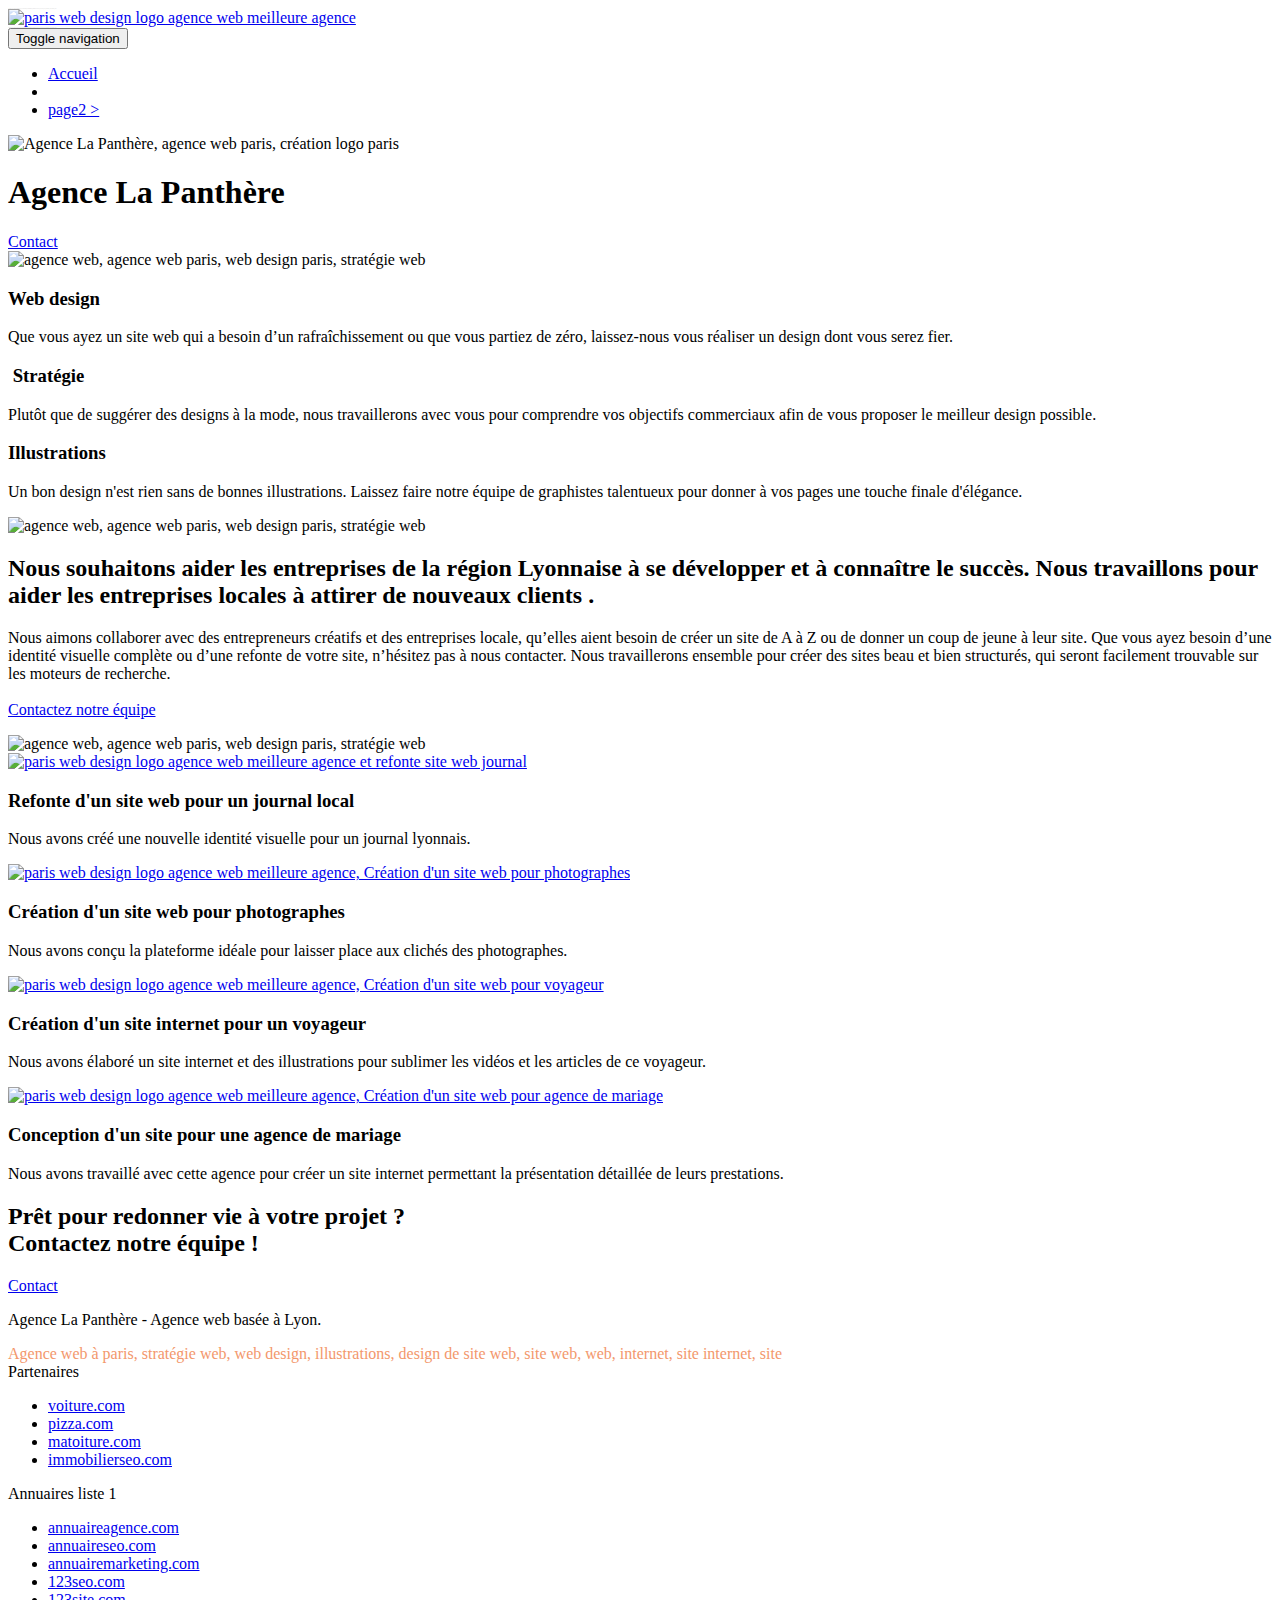
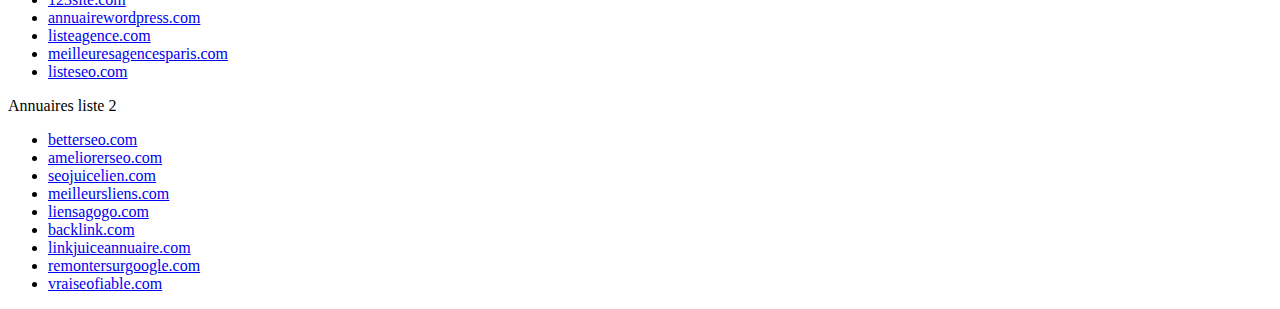
==== index.html @ c6918477 "change title" ====
<!doctype html>
<html lang="Default">

<head>
	<meta charset="utf-8">
	<meta name="keywords"
		content="seo, google, site web, site internet, agence design paris, agence design, agence design,agence design,agence design,agence design,agence design,agence design,agence design,agence design">
	<meta name="description" content="">
	<meta name="viewport" content="width=device-width, initial-scale=1.0, viewport-fit=cover">
	<link rel="shortcut icon" type="image/png" href="favicon.jpg">

	<link rel="stylesheet" type="text/css" href="./css/bootstrap.css">
	<link rel="stylesheet" type="text/css" href="style.css">
	<link rel="stylesheet" type="text/css" href="./css/font-awesome.css">
	<link rel="stylesheet" type="text/css" href="./css/et-line.css">


	<script src="./js/jquery-2.1.0.js"></script>
	<script src="./js/bootstrap.js"></script>
	<script src="./js/blocs.js"></script>
	<script src="./js/jquery.touchSwipe.js" defer></script>
	<script src="./js/gmaps.js"></script>

	<title>..</title>


	<!-- Analytics -->

	<!-- Analytics END -->

</head>

<body>
	<!-- Principal conteneur -->
	<div class="page-container">

		<!-- bloc-0 -->
		<div class="bloc bgc-white l-bloc " id="bloc-0">
			<div class="container bloc-sm">

				<nav class="navbar row">
					<div class="navbar-header">
						<div class="keywords" style="color:#cccccc;font-size:1px;">Agence web à paris, stratégie web,
							web design, illustrations, design de site web, site web, web, internet, site internet, site
						</div>
						<a class="navbar-brand" href="index.html"><img src="img/agence-la-panthere-monochrome.svg"
								alt="paris web design logo agence web meilleure agence" height="40" /></a>
						<div class="keywords" style="color:#cccccc;font-size:1px;">Agence web à paris, stratégie web,
							web design, illustrations, design de site web, site web, web, internet, site internet, site
						</div>
						<button id="nav-toggle" type="button" class="ui-navbar-toggle navbar-toggle"
							data-toggle="collapse" data-target=".navbar-1">
							<span class="sr-only">Toggle navigation</span><span class="icon-bar"></span><span
								class="icon-bar"></span><span class="icon-bar"></span>
						</button>
					</div>
					<div class="collapse navbar-collapse navbar-1 special-dropdown-nav">
						<ul class="site-navigation nav navbar-nav">
							<li>
								<a href="index.html">Accueil</a>
							</li>
							<li>
							</li>
							<li>
								<a href="page2.html">page2 &gt;</a>
							</li>
						</ul>
					</div>
				</nav>
			</div>
		</div>
		<!-- bloc-0 END -->

		<!-- bloc-1-presentation -->
		<div class="bloc bgc-dark-slate-blue bg-banniere d-bloc bg-t-edge bloc-bg-texture texture-paper b-parallax"
			id="bloc-1-hero">
			<div class="container bloc-lg">
				<div class="row tight-width-whitespace">
					<div class="col-sm-12">
						<img src="img/logo.png" class="center-block image-resize-mode" width="100"
							alt="Agence La Panthère, agence web paris, création logo paris" />
						<h1 class="text-center hero-bloc-text tc-white ">
							Agence La Panthère
						</h1>
						<div class="text-center">
							<a href="page2.html" class="btn btn-lg btn-clean btn-rd cta-hero btn-atomic-tangerine"
								id="cta-hero">Contact</a>
						</div>
					</div>
				</div>
			</div>
		</div>
		<!-- bloc-1-presentation END -->

		<!-- bloc-2-services -->
		<div class="bloc bgc-white l-bloc" id="bloc-2-services">
			<div class="container bloc-md">
				<div class="row">
					<div class="col-sm-12 text-center">
						<img alt="agence web, agence web paris, web design paris, stratégie web" src="img/title.png" />
					</div>
				</div>
				<div class="row voffset-lg med-width-whitespace">
					<div class="col-sm-4">
						<div class="text-center">
							<span class="et-icon-browser sm-shadow icon-dark-slate-blue icons icon-lg"></span>
						</div>
						<h3 class="mg-md text-center">
							Web design
						</h3>
						<p class="text-center ">
							Que vous ayez un site web qui a besoin d&rsquo;un rafraîchissement ou que vous partiez de
							zéro, laissez-nous vous réaliser un design dont vous serez fier.
						</p>
					</div>
					<div class="col-sm-4">
						<div class="text-center">
							<span class="et-icon-presentation sm-shadow icon-dark-slate-blue icons icon-lg"></span>
						</div>
						<h3 class="mg-md text-center">
							&nbsp;Stratégie
						</h3>
						<p class="text-center ">
							Plutôt que de suggérer des designs à la mode, nous travaillerons avec vous pour comprendre
							vos objectifs commerciaux afin de vous proposer le meilleur design possible.<br>
						</p>
					</div>
					<div class="col-sm-4">
						<div class="text-center">
							<span class="et-icon-edit sm-shadow icon-dark-slate-blue icons icon-lg"></span>
						</div>
						<h3 class="mg-md text-center">
							Illustrations
						</h3>
						<p class="text-center ">
							Un bon design n'est rien sans de bonnes illustrations. Laissez faire notre équipe de
							graphistes talentueux pour donner à vos pages une touche finale d'élégance.
						</p>
					</div>
				</div>
				<div class="row voffset-lg voffset">
					<div class="col-xs-12 col-md-8 col-md-offset-2 text-center">
						<img alt="agence web, agence web paris, web design paris, stratégie web"
							src="img/citation.png" />

					</div>
				</div>
			</div>
		</div>
		<!-- bloc-2-services END -->

		<!-- bloc-3-what-i-do -->
		<div class="bloc tc-white bgc-atomic-tangerine bg-presentation d-bloc bloc-bg-texture texture-paper b-parallax"
			id="bloc-3-what-i-do">
			<div class="container bloc-lg">
				<div class="row tight-width-whitespace black-background">
					<div class="col-sm-12">
						<h2 class="mg-md text-center tc-white">
							Nous souhaitons aider les entreprises de la région Lyonnaise à se développer et à connaître
							le succès. Nous travaillons pour aider les entreprises locales à attirer de nouveaux clients
							.<br>
						</h2>
						<p class="text-center white">
							Nous aimons collaborer avec des entrepreneurs créatifs et des entreprises locale, qu’elles
							aient besoin de créer un site de A à Z ou de donner un coup de jeune à leur site. Que vous
							ayez besoin d’une identité visuelle complète ou d’une refonte de votre site, n’hésitez pas à
							nous contacter. Nous travaillerons ensemble pour créer des sites beau et bien structurés,
							qui seront facilement trouvable sur les moteurs de recherche. <br><br><a
								class="ltc-white bold-link" href="page2.html">Contactez notre équipe</a><br>
						</p>
					</div>
				</div>
			</div>
		</div>
		<!-- bloc-3-what-i-do END -->

		<!-- bloc-4-portfolio -->
		<div class="bloc bgc-white bg-lines-h2-bg bg-repeat l-bloc" id="bloc-4-portfolio">
			<div class="container bloc-lg">
				<div class="row">
					<div class="col-sm-12 text-center">
						<img alt="agence web, agence web paris, web design paris, stratégie web" src="img/title2.png" />
					</div>
				</div>
				<div class="row tight-width-whitespace portfolio-row">
					<div class="col-sm-6">
						<a href="#" data-lightbox="img/1.jpg" data-gallery-id="gallery-1"
							data-caption="Refonte d'un site web pour un journal local" data-frame="snapshot-lb"><img
								src="img/1.jpg"
								alt="paris web design logo agence web meilleure agence et refonte site web journal"
								class="img-responsive portfolio-thumb" /></a>
						<h3 class="mg-md text-center">
							Refonte d'un site web pour un journal local
						</h3>
						<p class="text-center">
							Nous avons créé une nouvelle identité visuelle pour un journal lyonnais.
						</p>
					</div>
					<div class="col-sm-6">
						<a href="#" data-lightbox="img/2.jpg" data-gallery-id="gallery-1"
							data-caption="Création d'un site web pour photographes" data-frame="snapshot-lb"><img
								src="img/2.jpg" class="img-responsive portfolio-thumb"
								alt="paris web design logo agence web meilleure agence, Création d'un site web pour photographes" /></a>
						<h3 class="mg-md text-center">
							Création d'un site web pour photographes
						</h3>
						<p class="text-center">
							Nous avons conçu la plateforme idéale pour laisser place aux clichés des photographes.
						</p>
					</div>
				</div>
				<div class="row tight-width-whitespace portfolio-row">
					<div class="col-sm-6">
						<a href="#" data-lightbox="img/3.bmp" data-gallery-id="gallery-1"
							data-caption="Création d'un site internet pour un voyageur" data-frame="snapshot-lb"><img
								src="img/3.bmp" class="img-responsive portfolio-thumb"
								alt="paris web design logo agence web meilleure agence, Création d'un site web pour voyageur" /></a>
						<h3 class="mg-md text-center">
							Création d'un site internet pour un voyageur
						</h3>
						<p class="text-center">
							Nous avons élaboré un site internet et des illustrations pour sublimer les vidéos et les
							articles de ce voyageur.
						</p>
					</div>
					<div class="col-sm-6">
						<a href="#" data-lightbox="img/4.bmp" data-gallery-id="gallery-1"
							data-caption="Conception d'un site pour une agence de mariage" data-frame="snapshot-lb"><img
								src="img/4.bmp" class="img-responsive portfolio-thumb"
								alt="paris web design logo agence web meilleure agence, Création d'un site web pour agence de mariage" /></a>
						<h3 class="mg-md text-center">
							Conception d'un site pour une agence de mariage
						</h3>
						<p class="text-center">
							Nous avons travaillé avec cette agence pour créer un site internet permettant la
							présentation détaillée de leurs prestations.
						</p>
					</div>
				</div>
			</div>
		</div>
		<!-- bloc-4-portfolio END -->

		<!-- bloc-5-cta -->
		<div class="bloc bgc-dark-slate-blue bg-banniere d-bloc bloc-bg-texture texture-paper" id="bloc-5-cta">
			<div class="container bloc-lg">
				<div class="row">
					<h2 class="mg-md text-center tc-white">
						Prêt pour redonner vie à votre projet ?<br>Contactez notre équipe !
					</h2>
					<div class="col-sm-12 text-center">
						<a href="page2.html"
							class="btn btn-atomic-tangerine btn-clean btn-rd btn-lg cta-hero">Contact</a>
					</div>
				</div>
			</div>
		</div>
		<!-- bloc-5-cta END -->

		<!-- Footer - bloc-8 -->
		<div class="bloc bgc-atomic-tangerine d-bloc" id="bloc-8">
			<div class="container bloc-sm">
				<div class="row">
					<div class="col-sm-12">
						<p class="text-center white">
							Agence La Panthère - Agence web basée à Lyon.<br>
						</p>
						<div class="row row-no-gutters social">
							<div class="col-sm-3">
								<div class="text-center">
									<a class="social" href="index.html"><span class="fa fa-twitter icon-md"></span></a>
								</div>
							</div>
							<div class="col-sm-3">
								<div class="text-center">
									<a class="social" href="index.html"><span class="fa fa-facebook icon-md"></span></a>
								</div>
							</div>
							<div class="col-sm-3">
								<div class="text-center">
									<a class="social" href="index.html"><span class="fa fa-dribbble icon-md"></span></a>
								</div>
							</div>
							<div class="col-sm-3">
								<div class="text-center">
									<a class="social" href="index.html"><span
											class="fa fa-instagram icon-md"></span></a>
								</div>
							</div>
							<div class="keywords" style="color:#F3976C;">Agence web à paris, stratégie web, web design,
								illustrations, design de site web, site web, web, internet, site internet, site</div>
						</div>
						<div class="row">
							<div class="col-sm-4">
								Partenaires
								<ul>
									<li><a href="voiture.com">voiture.com</a></li>
									<li><a href="pizza.com">pizza.com</a></li>
									<li><a href="matoiture.com">matoiture.com</a></li>
									<li><a href="immobilierseo.com">immobilierseo.com</a></li>
								</ul>
							</div>
							<div class="col-sm-4">
								Annuaires liste 1
								<ul>
									<li><a href="annuaireagence.com">annuaireagence.com</a></li>
									<li><a href="annuaireseo.com">annuaireseo.com</a></li>
									<li><a href="annuairemarketing.com">annuairemarketing.com</a></li>
									<li><a href="123seoture.com">123seo.com</a></li>
									<li><a href="123site.com">123site.com</a></li>
									<li><a href="annuairewordpress.com">annuairewordpress.com</a></li>
									<li><a href="listeagence.com">listeagence.com</a></li>
									<li><a href="meilleuresagencesparis.com">meilleuresagencesparis.com</a></li>
									<li><a href="listeseo.com">listeseo.com</a></li>
								</ul>
							</div>
							<div class="col-sm-4">
								Annuaires liste 2
								<ul>
									<li><a href="betterseo.com">betterseo.com</a></li>
									<li><a href="ameliorerseo.com">ameliorerseo.com</a></li>
									<li><a href="seojuicelien.com">seojuicelien.com</a></li>
									<li><a href="meilleursliens.com">meilleursliens.com</a></li>
									<li><a href="liensagogo.com">liensagogo.com</a></li>
									<li><a href="backlink.com">backlink.com</a></li>
									<li><a href="linkjuiceannuaire.com">linkjuiceannuaire.com</a></li>
									<li><a href="remontersurgoogle.com">remontersurgoogle.com</a></li>
									<li><a href="vraiseofiable.com">vraiseofiable.com</a></li>
								</ul>
							</div>
						</div>
					</div>
				</div>
			</div>
		</div>
		<!-- Footer - bloc-8 END -->

	</div>
	<!-- Principal conteneur END -->


</body>

</html>
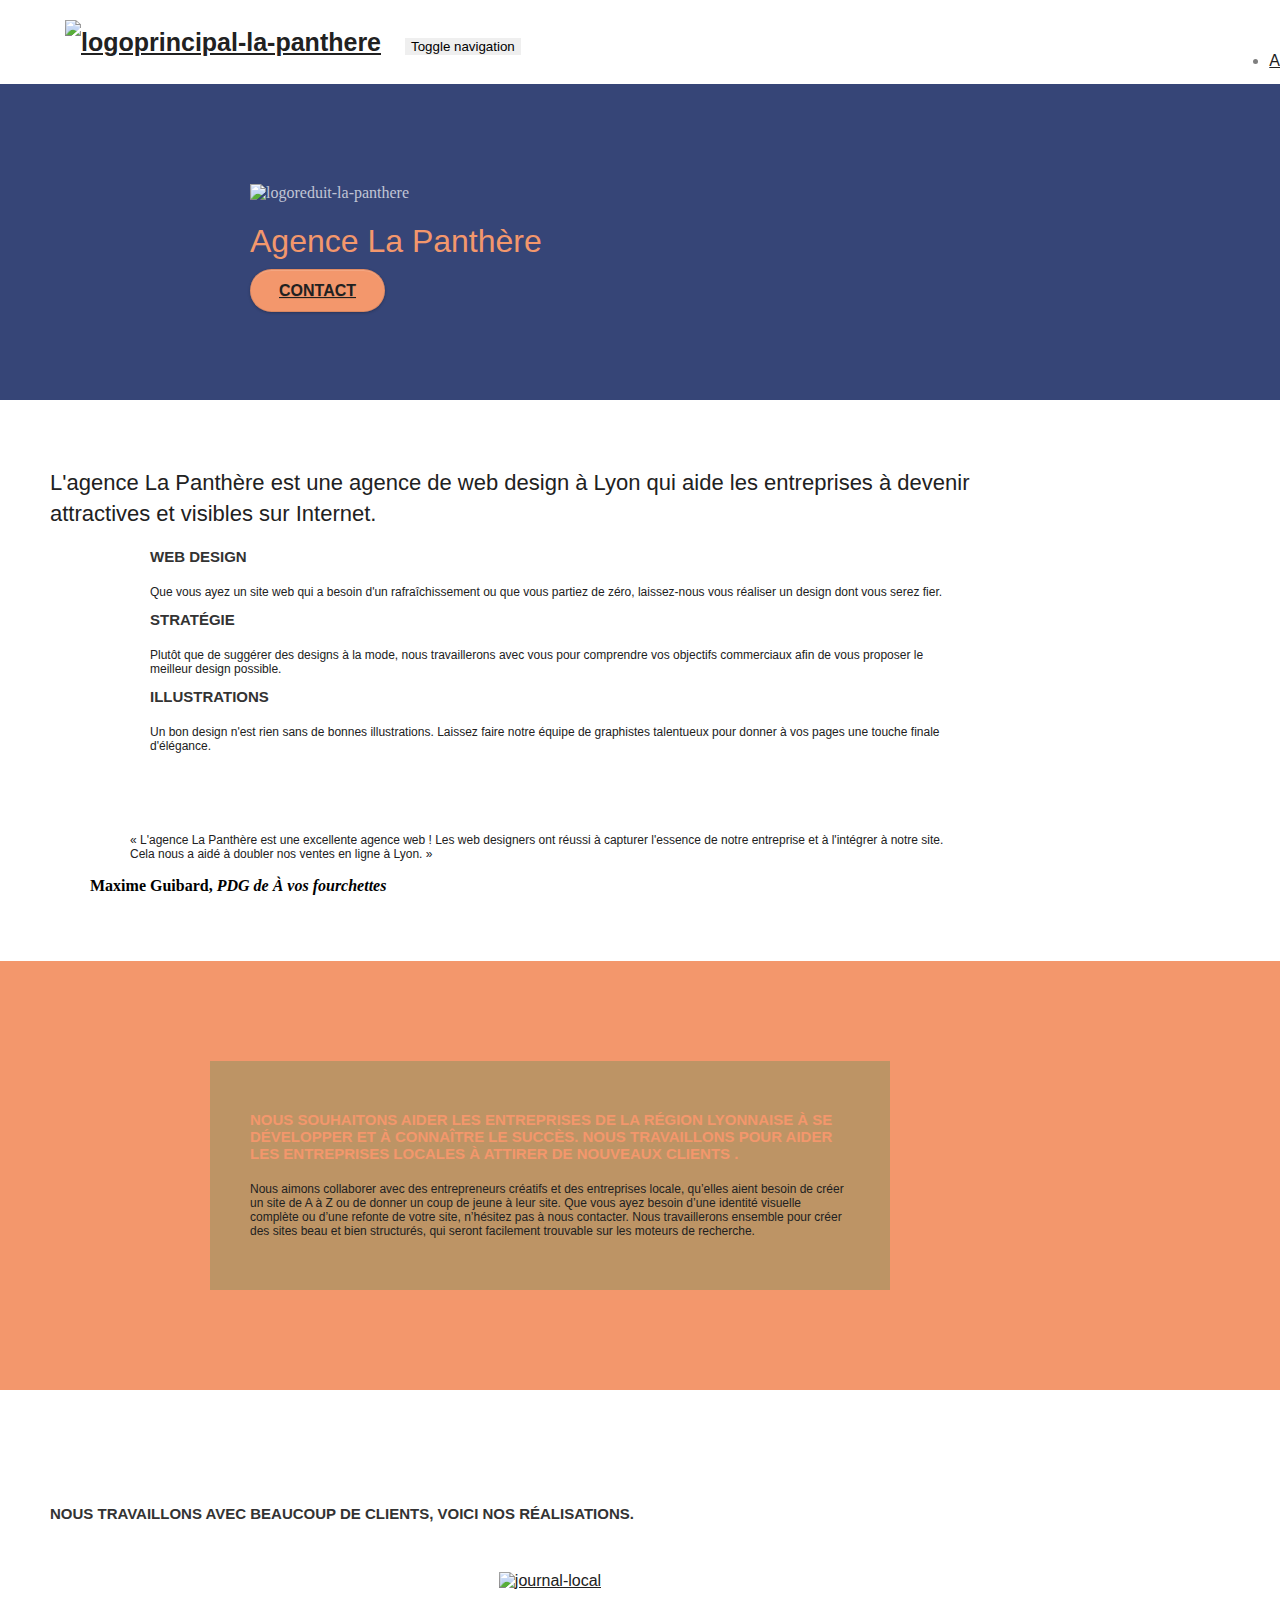
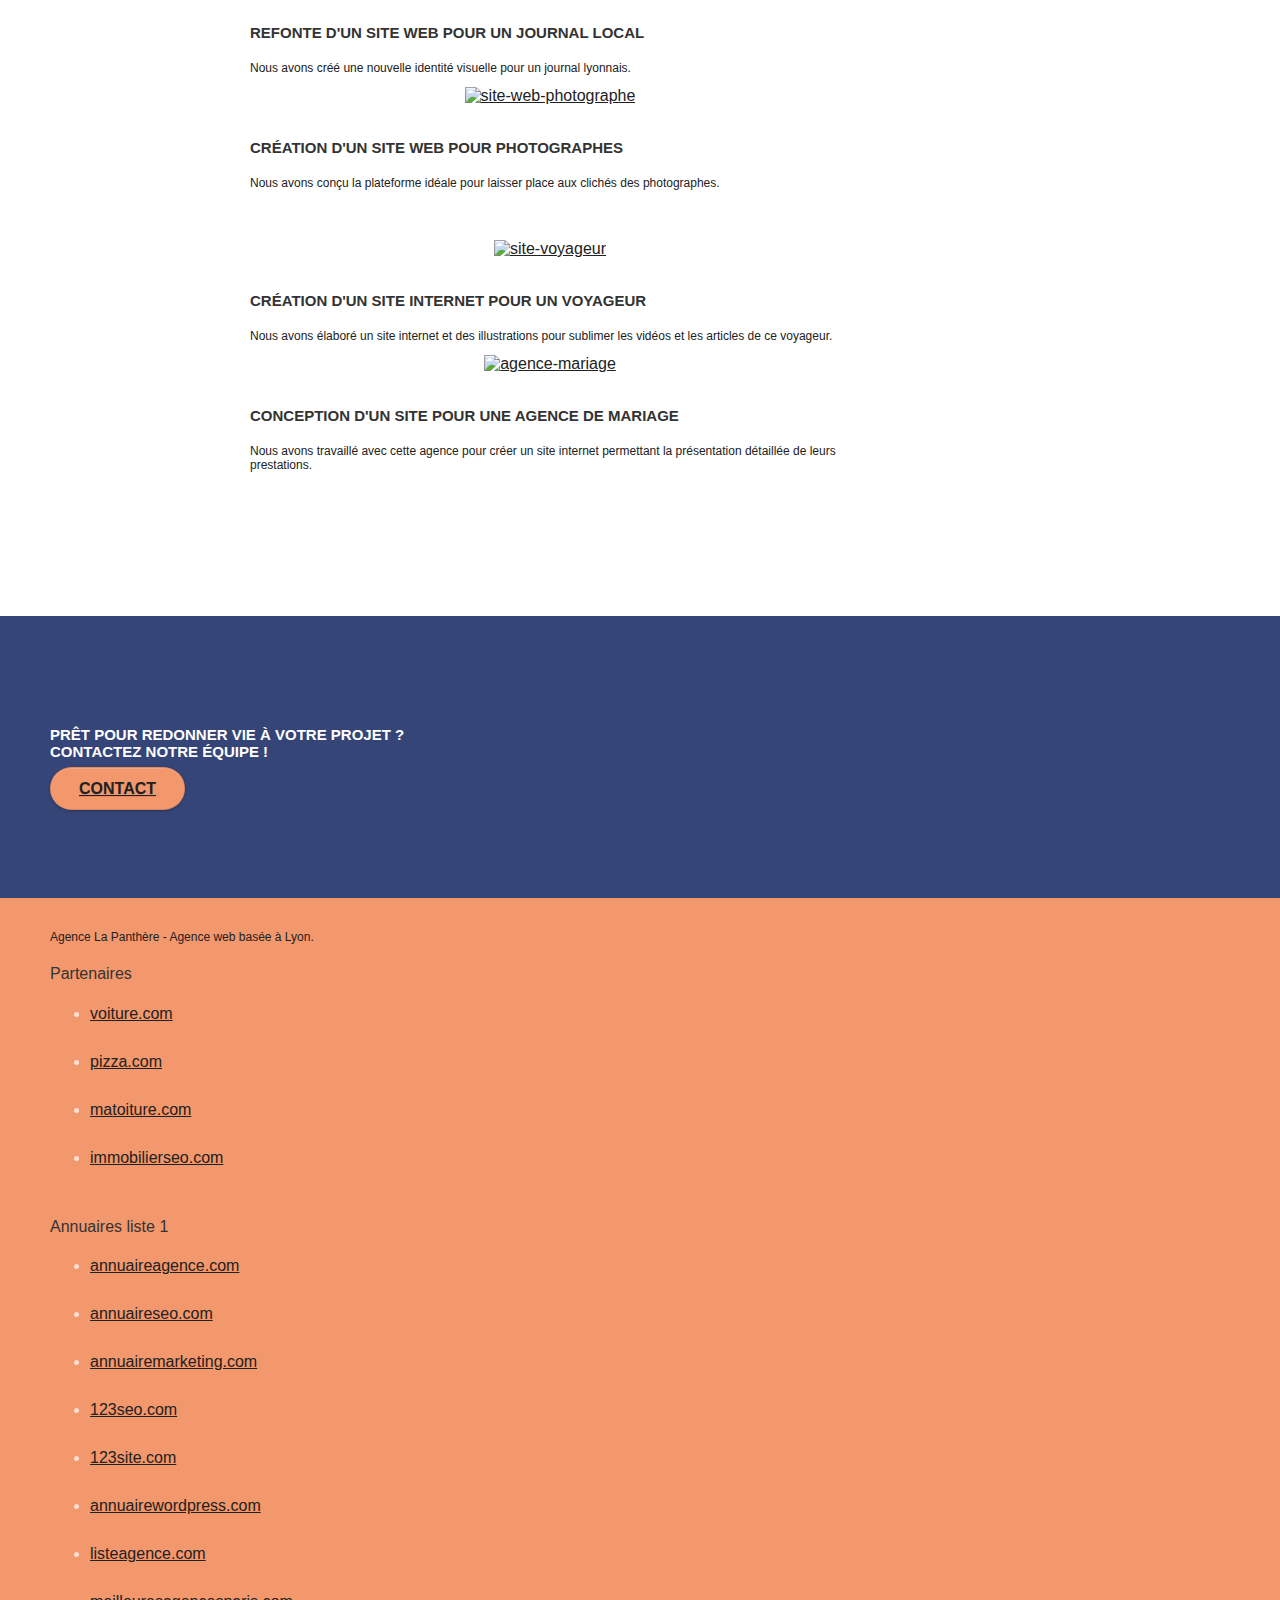
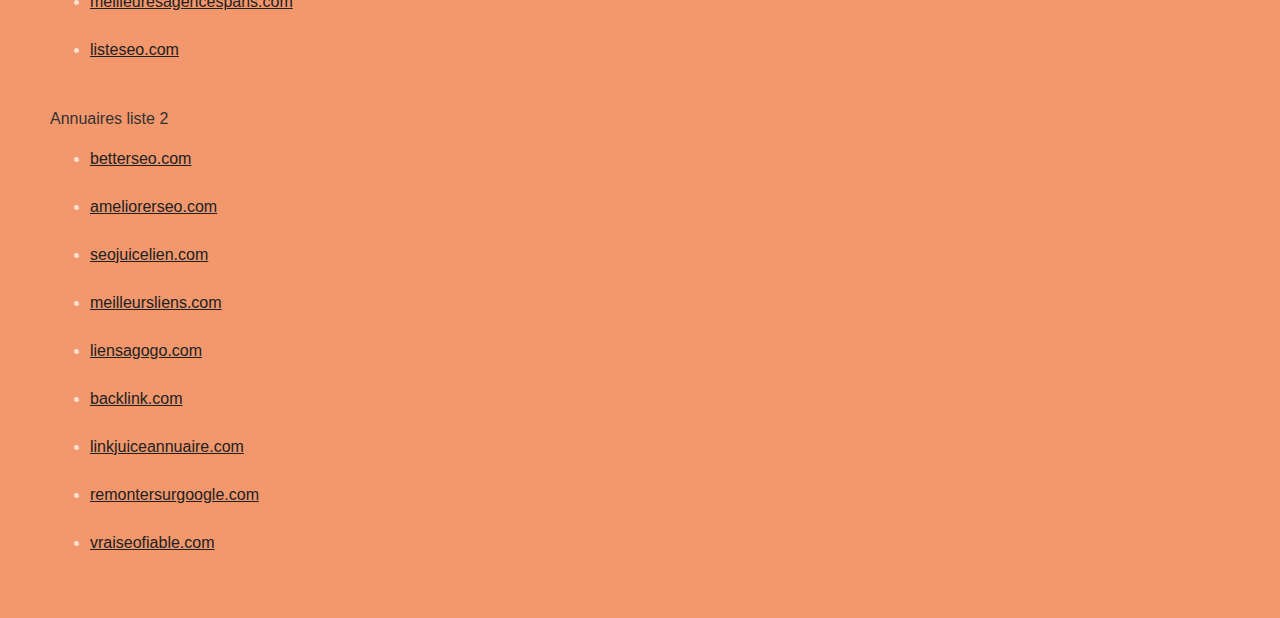
==== commit bfc9b3bc: "W3C validator HTML and CSS" ====
--- a/index.html
+++ b/index.html
@@ -1,103 +1,91 @@
 <!doctype html>
-<html lang="Default">
+<html lang="fr">
 
 <head>
 	<meta charset="utf-8">
-	<meta name="keywords"
-		content="seo, google, site web, site internet, agence design paris, agence design, agence design,agence design,agence design,agence design,agence design,agence design,agence design,agence design">
-	<meta name="description" content="">
+	<meta name="description" content="Agence web à Lyon, Que vous ayez un site web qui a besoin d'un rafraîchissement ou que vous partiez de
+	zéro, laissez-nous vous réaliser un design dont vous serez fier.">
 	<meta name="viewport" content="width=device-width, initial-scale=1.0, viewport-fit=cover">
 	<link rel="shortcut icon" type="image/png" href="favicon.jpg">
 
-	<link rel="stylesheet" type="text/css" href="./css/bootstrap.css">
+	<link rel="stylesheet" type="text/css" href="./css/bootstrap.min.css">
 	<link rel="stylesheet" type="text/css" href="style.css">
-	<link rel="stylesheet" type="text/css" href="./css/font-awesome.css">
-	<link rel="stylesheet" type="text/css" href="./css/et-line.css">
-
-
-	<script src="./js/jquery-2.1.0.js"></script>
-	<script src="./js/bootstrap.js"></script>
-	<script src="./js/blocs.js"></script>
-	<script src="./js/jquery.touchSwipe.js" defer></script>
-	<script src="./js/gmaps.js"></script>
-
-	<title>..</title>
-
-
-	<!-- Analytics -->
-
-	<!-- Analytics END -->
+	<link rel="stylesheet" type="text/css" href="./css/font-awesome.min.css">
+	<link rel="stylesheet" type="text/css" href="./css/et-line.min.css">
+
+
+	<script src="./js/jquery-2.1.0.min.js" defer></script>
+	<script src="./js/bootstrap.min.js" defer></script>
+	<script src="./js/blocs.min.js" defer></script>
+	<script src="./js/jquery.touchSwipe.min.js" defer></script>
+	<script src="./js/gmaps.min.js" defer></script>
+
+	<title>Agence La Panthère - Accueil</title>
 
 </head>
 
 <body>
-	<!-- Principal conteneur -->
-	<div class="page-container">
-
-		<!-- bloc-0 -->
-		<div class="bloc bgc-white l-bloc " id="bloc-0">
-			<div class="container bloc-sm">
-
-				<nav class="navbar row">
-					<div class="navbar-header">
-						<div class="keywords" style="color:#cccccc;font-size:1px;">Agence web à paris, stratégie web,
-							web design, illustrations, design de site web, site web, web, internet, site internet, site
-						</div>
-						<a class="navbar-brand" href="index.html"><img src="img/agence-la-panthere-monochrome.svg"
-								alt="paris web design logo agence web meilleure agence" height="40" /></a>
-						<div class="keywords" style="color:#cccccc;font-size:1px;">Agence web à paris, stratégie web,
-							web design, illustrations, design de site web, site web, web, internet, site internet, site
-						</div>
-						<button id="nav-toggle" type="button" class="ui-navbar-toggle navbar-toggle"
-							data-toggle="collapse" data-target=".navbar-1">
-							<span class="sr-only">Toggle navigation</span><span class="icon-bar"></span><span
-								class="icon-bar"></span><span class="icon-bar"></span>
-						</button>
-					</div>
-					<div class="collapse navbar-collapse navbar-1 special-dropdown-nav">
-						<ul class="site-navigation nav navbar-nav">
-							<li>
-								<a href="index.html">Accueil</a>
-							</li>
-							<li>
-							</li>
-							<li>
-								<a href="page2.html">page2 &gt;</a>
-							</li>
-						</ul>
-					</div>
-				</nav>
-			</div>
+
+
+	<!-- bloc-0 -->
+	<header class="bloc bgc-white l-bloc " id="bloc-0">
+		<div class="container bloc-sm">
+
+			<nav class="navbar row">
+				<div class="navbar-header">
+
+					<a class="navbar-brand" href="index.html"><img src="img/agence-la-panthere-monochrome.svg"
+							alt="logoprincipal-la-panthere" aria-label="agence la panthere" height="40" /></a>
+					<button id="nav-toggle" type="button" class="ui-navbar-toggle navbar-toggle" data-toggle="collapse"
+						data-target=".navbar-1">
+						<span class="sr-only">Toggle navigation</span><span class="icon-bar"></span><span
+							class="icon-bar"></span><span class="icon-bar"></span>
+					</button>
+				</div>
+				<div class="collapse navbar-collapse navbar-1 special-dropdown-nav">
+					<ul class="site-navigation nav navbar-nav">
+						<li>
+							<a href="index.html">Accueil</a>
+						</li>
+						<li>
+							<a href="contact.html">Contact</a>
+						</li>
+					</ul>
+				</div>
+			</nav>
 		</div>
-		<!-- bloc-0 END -->
-
+	</header>
+	<!-- bloc-0 END -->
+
+	<main>
 		<!-- bloc-1-presentation -->
-		<div class="bloc bgc-dark-slate-blue bg-banniere d-bloc bg-t-edge bloc-bg-texture texture-paper b-parallax"
+		<section class="bloc bgc-dark-slate-blue bg-banniere d-bloc bg-t-edge bloc-bg-texture texture-paper b-parallax"
 			id="bloc-1-hero">
 			<div class="container bloc-lg">
 				<div class="row tight-width-whitespace">
 					<div class="col-sm-12">
-						<img src="img/logo.png" class="center-block image-resize-mode" width="100"
-							alt="Agence La Panthère, agence web paris, création logo paris" />
+						<img src="img/logo.webp" class="center-block image-resize-mode" width="100"
+							alt="logoreduit-la-panthere" />
 						<h1 class="text-center hero-bloc-text tc-white ">
 							Agence La Panthère
 						</h1>
 						<div class="text-center">
-							<a href="page2.html" class="btn btn-lg btn-clean btn-rd cta-hero btn-atomic-tangerine"
+							<a href="contact.html" class="btn btn-lg btn-clean btn-rd cta-hero btn-atomic-tangerine"
 								id="cta-hero">Contact</a>
 						</div>
 					</div>
 				</div>
 			</div>
-		</div>
+		</section>
 		<!-- bloc-1-presentation END -->
 
 		<!-- bloc-2-services -->
-		<div class="bloc bgc-white l-bloc" id="bloc-2-services">
+		<section class="bloc bgc-white l-bloc" id="bloc-2-services">
 			<div class="container bloc-md">
 				<div class="row">
 					<div class="col-sm-12 text-center">
-						<img alt="agence web, agence web paris, web design paris, stratégie web" src="img/title.png" />
+						<h2> L'agence La Panthère est une agence de web design à Lyon qui aide
+							les entreprises à devenir attractives et visibles sur Internet.</h2>
 					</div>
 				</div>
 				<div class="row voffset-lg med-width-whitespace">
@@ -109,7 +97,7 @@
 							Web design
 						</h3>
 						<p class="text-center ">
-							Que vous ayez un site web qui a besoin d&rsquo;un rafraîchissement ou que vous partiez de
+							Que vous ayez un site web qui a besoin d'un rafraîchissement ou que vous partiez de
 							zéro, laissez-nous vous réaliser un design dont vous serez fier.
 						</p>
 					</div>
@@ -118,7 +106,7 @@
 							<span class="et-icon-presentation sm-shadow icon-dark-slate-blue icons icon-lg"></span>
 						</div>
 						<h3 class="mg-md text-center">
-							&nbsp;Stratégie
+							Stratégie
 						</h3>
 						<p class="text-center ">
 							Plutôt que de suggérer des designs à la mode, nous travaillerons avec vous pour comprendre
@@ -140,55 +128,58 @@
 				</div>
 				<div class="row voffset-lg voffset">
 					<div class="col-xs-12 col-md-8 col-md-offset-2 text-center">
-						<img alt="agence web, agence web paris, web design paris, stratégie web"
-							src="img/citation.png" />
-
-					</div>
-				</div>
-			</div>
-		</div>
+						<figure>
+							<blockquote>
+								<p>« L'agence La Panthère est une excellente agence web ! Les web designers ont réussi à
+									capturer l'essence de notre entreprise et à l'intégrer à notre site. Cela nous a
+									aidé à doubler nos ventes en ligne à Lyon. »</p>
+							</blockquote>
+							<figcaption>Maxime Guibard, <cite>PDG de À vos fourchettes</cite></figcaption>
+						</figure>
+					</div>
+				</div>
+			</div>
+		</section>
 		<!-- bloc-2-services END -->
 
 		<!-- bloc-3-what-i-do -->
-		<div class="bloc tc-white bgc-atomic-tangerine bg-presentation d-bloc bloc-bg-texture texture-paper b-parallax"
+		<section
+			class="bloc tc-white bgc-atomic-tangerine bg-presentation d-bloc bloc-bg-texture texture-paper b-parallax"
 			id="bloc-3-what-i-do">
 			<div class="container bloc-lg">
 				<div class="row tight-width-whitespace black-background">
 					<div class="col-sm-12">
-						<h2 class="mg-md text-center tc-white">
+						<h3 class="mg-md text-center tc-white">
 							Nous souhaitons aider les entreprises de la région Lyonnaise à se développer et à connaître
 							le succès. Nous travaillons pour aider les entreprises locales à attirer de nouveaux clients
 							.<br>
-						</h2>
+						</h3>
 						<p class="text-center white">
 							Nous aimons collaborer avec des entrepreneurs créatifs et des entreprises locale, qu’elles
 							aient besoin de créer un site de A à Z ou de donner un coup de jeune à leur site. Que vous
 							ayez besoin d’une identité visuelle complète ou d’une refonte de votre site, n’hésitez pas à
 							nous contacter. Nous travaillerons ensemble pour créer des sites beau et bien structurés,
-							qui seront facilement trouvable sur les moteurs de recherche. <br><br><a
-								class="ltc-white bold-link" href="page2.html">Contactez notre équipe</a><br>
-						</p>
-					</div>
-				</div>
-			</div>
-		</div>
+							qui seront facilement trouvable sur les moteurs de recherche.
+						</p>
+					</div>
+				</div>
+			</div>
+		</section>
 		<!-- bloc-3-what-i-do END -->
 
 		<!-- bloc-4-portfolio -->
-		<div class="bloc bgc-white bg-lines-h2-bg bg-repeat l-bloc" id="bloc-4-portfolio">
+		<section class="bloc bgc-white bg-lines-h2-bg bg-repeat l-bloc" id="bloc-4-portfolio">
 			<div class="container bloc-lg">
 				<div class="row">
 					<div class="col-sm-12 text-center">
-						<img alt="agence web, agence web paris, web design paris, stratégie web" src="img/title2.png" />
+						<h3>Nous travaillons avec beaucoup de clients, voici nos réalisations.</h3>
 					</div>
 				</div>
 				<div class="row tight-width-whitespace portfolio-row">
 					<div class="col-sm-6">
-						<a href="#" data-lightbox="img/1.jpg" data-gallery-id="gallery-1"
+						<a href="#" data-lightbox="img/1.webp" data-gallery-id="gallery-1"
 							data-caption="Refonte d'un site web pour un journal local" data-frame="snapshot-lb"><img
-								src="img/1.jpg"
-								alt="paris web design logo agence web meilleure agence et refonte site web journal"
-								class="img-responsive portfolio-thumb" /></a>
+								src="img/1.webp" alt="journal-local" class="img-responsive portfolio-thumb" /></a>
 						<h3 class="mg-md text-center">
 							Refonte d'un site web pour un journal local
 						</h3>
@@ -197,10 +188,10 @@
 						</p>
 					</div>
 					<div class="col-sm-6">
-						<a href="#" data-lightbox="img/2.jpg" data-gallery-id="gallery-1"
+						<a href="#" data-lightbox="img/2.webp" data-gallery-id="gallery-1"
 							data-caption="Création d'un site web pour photographes" data-frame="snapshot-lb"><img
-								src="img/2.jpg" class="img-responsive portfolio-thumb"
-								alt="paris web design logo agence web meilleure agence, Création d'un site web pour photographes" /></a>
+								src="img/2.webp" class="img-responsive portfolio-thumb"
+								alt="site-web-photographe" /></a>
 						<h3 class="mg-md text-center">
 							Création d'un site web pour photographes
 						</h3>
@@ -211,10 +202,9 @@
 				</div>
 				<div class="row tight-width-whitespace portfolio-row">
 					<div class="col-sm-6">
-						<a href="#" data-lightbox="img/3.bmp" data-gallery-id="gallery-1"
+						<a href="#" data-lightbox="img/3.webp" data-gallery-id="gallery-1"
 							data-caption="Création d'un site internet pour un voyageur" data-frame="snapshot-lb"><img
-								src="img/3.bmp" class="img-responsive portfolio-thumb"
-								alt="paris web design logo agence web meilleure agence, Création d'un site web pour voyageur" /></a>
+								src="img/3.webp" class="img-responsive portfolio-thumb" alt="site-voyageur" /></a>
 						<h3 class="mg-md text-center">
 							Création d'un site internet pour un voyageur
 						</h3>
@@ -224,10 +214,9 @@
 						</p>
 					</div>
 					<div class="col-sm-6">
-						<a href="#" data-lightbox="img/4.bmp" data-gallery-id="gallery-1"
+						<a href="#" data-lightbox="img/4.webp" data-gallery-id="gallery-1"
 							data-caption="Conception d'un site pour une agence de mariage" data-frame="snapshot-lb"><img
-								src="img/4.bmp" class="img-responsive portfolio-thumb"
-								alt="paris web design logo agence web meilleure agence, Création d'un site web pour agence de mariage" /></a>
+								src="img/4.webp" class="img-responsive portfolio-thumb" alt="agence-mariage" /></a>
 						<h3 class="mg-md text-center">
 							Conception d'un site pour une agence de mariage
 						</h3>
@@ -238,107 +227,107 @@
 					</div>
 				</div>
 			</div>
-		</div>
+		</section>
 		<!-- bloc-4-portfolio END -->
 
 		<!-- bloc-5-cta -->
-		<div class="bloc bgc-dark-slate-blue bg-banniere d-bloc bloc-bg-texture texture-paper" id="bloc-5-cta">
+		<section class="bloc bgc-dark-slate-blue bg-banniere d-bloc bloc-bg-texture texture-paper" id="bloc-5-cta">
 			<div class="container bloc-lg">
 				<div class="row">
-					<h2 class="mg-md text-center tc-white">
+					<h3 class="mg-md text-center tc-white">
 						Prêt pour redonner vie à votre projet ?<br>Contactez notre équipe !
-					</h2>
+					</h3>
 					<div class="col-sm-12 text-center">
-						<a href="page2.html"
-							class="btn btn-atomic-tangerine btn-clean btn-rd btn-lg cta-hero">Contact</a>
-					</div>
-				</div>
-			</div>
-		</div>
+						<a href="contact.html" class="btn btn-atomic-tangerine btn-clean btn-rd btn-lg cta-hero"
+							aria-label="contact">Contact</a>
+					</div>
+				</div>
+			</div>
+		</section>
 		<!-- bloc-5-cta END -->
 
-		<!-- Footer - bloc-8 -->
-		<div class="bloc bgc-atomic-tangerine d-bloc" id="bloc-8">
-			<div class="container bloc-sm">
-				<div class="row">
-					<div class="col-sm-12">
-						<p class="text-center white">
-							Agence La Panthère - Agence web basée à Lyon.<br>
-						</p>
-						<div class="row row-no-gutters social">
-							<div class="col-sm-3">
-								<div class="text-center">
-									<a class="social" href="index.html"><span class="fa fa-twitter icon-md"></span></a>
-								</div>
+	</main>
+
+
+	<!-- Footer - bloc-8 -->
+	<footer class="bloc bgc-atomic-tangerine d-bloc" id="bloc-8">
+		<section class="container bloc-sm">
+			<div class="row">
+				<div class="col-sm-12">
+					<p class="text-center white">
+						Agence La Panthère - Agence web basée à Lyon.<br>
+					</p>
+					<div class="row row-no-gutters social">
+						<div class="col-sm-3">
+							<div class="text-center">
+								<a class="social" href="#" aria-label="twitter"><span
+										class="fa fa-twitter icon-md"></span></a>
 							</div>
-							<div class="col-sm-3">
-								<div class="text-center">
-									<a class="social" href="index.html"><span class="fa fa-facebook icon-md"></span></a>
-								</div>
+						</div>
+						<div class="col-sm-3">
+							<div class="text-center">
+								<a class="social" href="#" aria-label="facebook"><span
+										class="fa fa-facebook icon-md"></span></a>
 							</div>
-							<div class="col-sm-3">
-								<div class="text-center">
-									<a class="social" href="index.html"><span class="fa fa-dribbble icon-md"></span></a>
-								</div>
+						</div>
+						<div class="col-sm-3">
+							<div class="text-center">
+								<a class="social" href="#" aria-label="dribbble"><span
+										class="fa fa-dribbble icon-md"></span></a>
 							</div>
-							<div class="col-sm-3">
-								<div class="text-center">
-									<a class="social" href="index.html"><span
-											class="fa fa-instagram icon-md"></span></a>
-								</div>
+						</div>
+						<div class="col-sm-3">
+							<div class="text-center">
+								<a class="social" href="#" aria-label="instagram"><span
+										class="fa fa-instagram icon-md"></span></a>
 							</div>
-							<div class="keywords" style="color:#F3976C;">Agence web à paris, stratégie web, web design,
-								illustrations, design de site web, site web, web, internet, site internet, site</div>
-						</div>
-						<div class="row">
-							<div class="col-sm-4">
-								Partenaires
-								<ul>
-									<li><a href="voiture.com">voiture.com</a></li>
-									<li><a href="pizza.com">pizza.com</a></li>
-									<li><a href="matoiture.com">matoiture.com</a></li>
-									<li><a href="immobilierseo.com">immobilierseo.com</a></li>
-								</ul>
-							</div>
-							<div class="col-sm-4">
-								Annuaires liste 1
-								<ul>
-									<li><a href="annuaireagence.com">annuaireagence.com</a></li>
-									<li><a href="annuaireseo.com">annuaireseo.com</a></li>
-									<li><a href="annuairemarketing.com">annuairemarketing.com</a></li>
-									<li><a href="123seoture.com">123seo.com</a></li>
-									<li><a href="123site.com">123site.com</a></li>
-									<li><a href="annuairewordpress.com">annuairewordpress.com</a></li>
-									<li><a href="listeagence.com">listeagence.com</a></li>
-									<li><a href="meilleuresagencesparis.com">meilleuresagencesparis.com</a></li>
-									<li><a href="listeseo.com">listeseo.com</a></li>
-								</ul>
-							</div>
-							<div class="col-sm-4">
-								Annuaires liste 2
-								<ul>
-									<li><a href="betterseo.com">betterseo.com</a></li>
-									<li><a href="ameliorerseo.com">ameliorerseo.com</a></li>
-									<li><a href="seojuicelien.com">seojuicelien.com</a></li>
-									<li><a href="meilleursliens.com">meilleursliens.com</a></li>
-									<li><a href="liensagogo.com">liensagogo.com</a></li>
-									<li><a href="backlink.com">backlink.com</a></li>
-									<li><a href="linkjuiceannuaire.com">linkjuiceannuaire.com</a></li>
-									<li><a href="remontersurgoogle.com">remontersurgoogle.com</a></li>
-									<li><a href="vraiseofiable.com">vraiseofiable.com</a></li>
-								</ul>
-							</div>
-						</div>
-					</div>
-				</div>
-			</div>
-		</div>
-		<!-- Footer - bloc-8 END -->
-
-	</div>
-	<!-- Principal conteneur END -->
-
-
+						</div>
+					</div>
+					<div class="row">
+						<div class="col-sm-4">
+							<h4>Partenaires</h4>
+							<ul>
+								<li><a href="voiture.com" rel="nofollow">voiture.com</a></li>
+								<li><a href="pizza.com" rel="nofollow">pizza.com</a></li>
+								<li><a href="matoiture.com" rel="nofollow">matoiture.com</a></li>
+								<li><a href="immobilierseo.com" rel="nofollow">immobilierseo.com</a></li>
+							</ul>
+						</div>
+						<div class="col-sm-4">
+							<h4>Annuaires liste 1</h4>
+							<ul>
+								<li><a href="annuaireagence.com" rel="nofollow">annuaireagence.com</a></li>
+								<li><a href="annuaireseo.com" rel="nofollow">annuaireseo.com</a></li>
+								<li><a href="annuairemarketing.com" rel="nofollow">annuairemarketing.com</a></li>
+								<li><a href="123seoture.com" rel="nofollow">123seo.com</a></li>
+								<li><a href="123site.com" rel="nofollow">123site.com</a></li>
+								<li><a href="annuairewordpress.com" rel="nofollow">annuairewordpress.com</a></li>
+								<li><a href="listeagence.com" rel="nofollow">listeagence.com</a></li>
+								<li><a href="meilleuresagencesparis.com" rel="nofollow">meilleuresagencesparis.com</a>
+								</li>
+								<li><a href="listeseo.com" rel="nofollow">listeseo.com</a></li>
+							</ul>
+						</div>
+						<div class="col-sm-4">
+							<h4>Annuaires liste 2</h4>
+							<ul>
+								<li><a href="betterseo.com" rel="nofollow">betterseo.com</a></li>
+								<li><a href="ameliorerseo.com" rel="nofollow">ameliorerseo.com</a></li>
+								<li><a href="seojuicelien.com" rel="nofollow">seojuicelien.com</a></li>
+								<li><a href="meilleursliens.com" rel="nofollow">meilleursliens.com</a></li>
+								<li><a href="liensagogo.com" rel="nofollow">liensagogo.com</a></li>
+								<li><a href="backlink.com" rel="nofollow">backlink.com</a></li>
+								<li><a href="linkjuiceannuaire.com" rel="nofollow">linkjuiceannuaire.com</a></li>
+								<li><a href="remontersurgoogle.com" rel="nofollow">remontersurgoogle.com</a></li>
+								<li><a href="vraiseofiable.com" rel="nofollow">vraiseofiable.com</a></li>
+							</ul>
+						</div>
+					</div>
+				</div>
+			</div>
+		</section>
+	</footer>
+	<!-- Footer - bloc-8 END -->
 </body>
 
 </html>--- a/style.css
+++ b/style.css
@@ -0,0 +1,1105 @@
+body {
+    margin: 0;
+    padding: 0;
+    background: #FFF;
+    overflow-x: hidden;
+    -webkit-font-smoothing: antialiased;
+    -moz-osx-font-smoothing: grayscale;
+}
+
+a,
+button {
+    transition: all .3s ease-in-out;
+    outline: none !important;
+}
+
+a:hover {
+    text-decoration: none;
+    cursor: pointer;
+}
+
+#page-loading-blocs-notifaction {
+    position: fixed;
+    top: 0;
+    bottom: 0;
+    width: 100%;
+    z-index: 100000;
+    background: #FFFFFF url("img/pageload-spinner.gif") no-repeat center center;
+}
+
+.bloc {
+    width: 100%;
+    clear: both;
+    background: 50% 50% no-repeat;
+    padding: 0 50px;
+    -webkit-background-size: cover;
+    -moz-background-size: cover;
+    -o-background-size: cover;
+    background-size: cover;
+    position: relative;
+}
+
+.bloc .container {
+    padding-left: 0;
+    padding-right: 0;
+}
+
+.bloc-lg {
+    padding: 100px 50px;
+}
+
+.bloc-md {
+    padding: 50px;
+}
+
+.bloc-sm {
+    padding: 20px 50px;
+}
+
+.bg-center,
+.bg-l-edge,
+.bg-r-edge,
+.bg-t-edge,
+.bg-b-edge,
+.bg-tl-edge,
+.bg-bl-edge,
+.bg-tr-edge,
+.bg-br-edge,
+.bg-repeat {
+    -webkit-background-size: auto !important;
+    -moz-background-size: auto !important;
+    -o-background-size: auto !important;
+    background-size: auto !important;
+}
+
+.bg-repeat {
+    background: repeat;
+}
+
+.bg-t-edge {
+    background: top no-repeat;
+}
+
+.bloc-bg-texture::before {
+    content: "";
+    background-size: 2px 2px;
+    position: absolute;
+    top: 0;
+    bottom: 0;
+    left: 0;
+    right: 0;
+}
+
+.texture-paper::before {
+    background: url("img/texture-paper.webp");
+    background-size: 280px 280px;
+}
+
+.b-parallax {
+    background-attachment: fixed;
+}
+
+.d-bloc {
+    color: rgba(255, 255, 255, .7);
+}
+
+.d-bloc button:hover {
+    color: rgba(255, 255, 255, .9);
+}
+
+.d-bloc .icon-round,
+.d-bloc .icon-square,
+.d-bloc .icon-rounded,
+.d-bloc .icon-semi-rounded-a,
+.d-bloc .icon-semi-rounded-b {
+    border-color: rgba(255, 255, 255, .9);
+}
+
+.d-bloc .divider-h span {
+    border-color: rgba(255, 255, 255, .2);
+}
+
+.d-bloc .a-btn,
+.d-bloc .navbar a,
+.d-bloc .navbar-brand,
+.d-bloc a .icon-sm,
+.d-bloc a .icon-md,
+.d-bloc a .icon-lg,
+.d-bloc a .icon-xl,
+.d-bloc h1 a,
+.d-bloc h2 a,
+.d-bloc h3 a,
+.d-bloc h4 a,
+.d-bloc h5 a,
+.d-bloc h6 a,
+.d-bloc p a {
+    color: rgba(255, 255, 255, .6);
+}
+
+.d-bloc .a-btn:hover,
+.d-bloc .navbar a:hover,
+.d-bloc .navbar-brand:hover,
+.d-bloc a:hover .icon-sm,
+.d-bloc a:hover .icon-md,
+.d-bloc a:hover .icon-lg,
+.d-bloc a:hover .icon-xl,
+.d-bloc h1 a:hover,
+.d-bloc h2 a:hover,
+.d-bloc h3 a:hover,
+.d-bloc h4 a:hover,
+.d-bloc h5 a:hover,
+.d-bloc h6 a:hover,
+.d-bloc p a:hover {
+    color: rgba(255, 255, 255, 1);
+}
+
+.d-bloc .navbar-toggle .icon-bar {
+    background: rgba(255, 255, 255, 1);
+}
+
+.d-bloc .btn-wire,
+.d-bloc .btn-wire:hover {
+    color: rgba(255, 255, 255, 1);
+    border-color: rgba(255, 255, 255, 1);
+}
+
+.d-bloc .panel {
+    color: rgba(0, 0, 0, .5);
+}
+
+.d-bloc .panel button:hover {
+    color: rgba(0, 0, 0, .7);
+}
+
+.d-bloc .panel icon {
+    border-color: rgba(0, 0, 0, .7);
+}
+
+.d-bloc .panel .divider-h span {
+    border-color: rgba(0, 0, 0, .1);
+}
+
+.d-bloc .panel .a-btn {
+    color: rgba(0, 0, 0, .6);
+}
+
+.d-bloc .panel .a-btn:hover {
+    color: rgba(0, 0, 0, 1);
+}
+
+.d-bloc .panel .btn-wire,
+.d-bloc .panel .btn-wire:hover {
+    color: rgba(0, 0, 0, .7);
+    border-color: rgba(0, 0, 0, .3);
+}
+
+.d-bloc .panel,
+.l-bloc {
+    color: rgba(0, 0, 0, .5);
+}
+
+.d-bloc .panel button:hover,
+.l-bloc button:hover {
+    color: rgba(0, 0, 0, .7);
+}
+
+.l-bloc .icon-round,
+.l-bloc .icon-square,
+.l-bloc .icon-rounded,
+.l-bloc .icon-semi-rounded-a,
+.l-bloc .icon-semi-rounded-b {
+    border-color: rgba(0, 0, 0, .7);
+}
+
+.d-bloc .panel .divider-h span,
+.l-bloc .divider-h span {
+    border-color: rgba(0, 0, 0, .1);
+}
+
+.d-bloc .panel .a-btn,
+.l-bloc .a-btn,
+.l-bloc .navbar a,
+.l-bloc .navbar-brand,
+.l-bloc a .icon-sm,
+.l-bloc a .icon-md,
+.l-bloc a .icon-lg,
+.l-bloc a .icon-xl,
+.l-bloc h1 a,
+.l-bloc h2 a,
+.l-bloc h3 a,
+.l-bloc h4 a,
+.l-bloc h5 a,
+.l-bloc h6 a,
+.l-bloc p a {
+    color: rgba(0, 0, 0, .6);
+}
+
+.d-bloc .panel .a-btn:hover,
+.l-bloc .a-btn:hover,
+.l-bloc .navbar a:hover,
+.l-bloc .navbar-brand:hover,
+.l-bloc a:hover .icon-sm,
+.l-bloc a:hover .icon-md,
+.l-bloc a:hover .icon-lg,
+.l-bloc a:hover .icon-xl,
+.l-bloc h1 a:hover,
+.l-bloc h2 a:hover,
+.l-bloc h3 a:hover,
+.l-bloc h4 a:hover,
+.l-bloc h5 a:hover,
+.l-bloc h6 a:hover,
+.l-bloc p a:hover {
+    color: rgba(0, 0, 0, 1);
+}
+
+.l-bloc .navbar-toggle .icon-bar {
+    color: rgba(0, 0, 0, .6);
+}
+
+.d-bloc .panel .btn-wire,
+.d-bloc .panel .btn-wire:hover,
+.l-bloc .btn-wire,
+.l-bloc .btn-wire:hover {
+    color: rgba(0, 0, 0, .7);
+    border-color: rgba(0, 0, 0, .3);
+}
+
+.voffset {
+    margin-top: 30px;
+}
+
+.voffset-lg {
+    margin-top: 80px;
+}
+
+.voffset figcaption {
+    color: #000000;
+    font-weight: bold;
+}
+
+.row-no-gutters {
+    margin-right: 0;
+    margin-left: 0;
+}
+
+.row.row-no-gutters>[class^="col-"],
+.row.row-no-gutters>[class*=" col-"] {
+    padding-right: 0;
+    padding-left: 0;
+}
+
+#bloc-1-hero h1 {
+    font-size: 32px;
+}
+
+.navbar {
+    margin-bottom: 0;
+    z-index: 1;
+}
+
+.navbar-brand {
+    height: auto;
+    padding: 3px 15px;
+    font-size: 25px;
+    font-weight: normal;
+    font-weight: 600;
+    line-height: 44px;
+}
+
+.navbar-brand img {
+    max-height: 200px;
+    margin: 0 5px 0 0;
+    display: inline;
+}
+
+.navbar-brand img[src$=svg] {
+    min-width: 100px;
+}
+
+.nav-center .navbar-brand img {
+    margin: 0;
+}
+
+.navbar .nav {
+    padding-top: 2px;
+    margin-right: -16px;
+    float: right;
+    z-index: 1;
+}
+
+.nav>li {
+    float: left;
+    margin-top: 4px;
+    font-size: 16px;
+}
+
+.navbar-nav .open .dropdown-menu>li>a {
+    text-align: inherit;
+}
+
+.nav>li a:hover,
+.nav>li a:focus {
+    background: transparent;
+}
+
+.navbar-toggle {
+    margin: 10px 10px 0 0;
+    border: 0px;
+}
+
+.navbar-toggle:hover {
+    background: transparent !important;
+}
+
+.navbar-toggle .icon-bar {
+    background-color: rgba(0, 0, 0, .5);
+    width: 26px;
+}
+
+.nav-invert .navbar .nav {
+    float: left;
+}
+
+.nav-invert .navbar-header,
+.nav-invert .navbar-brand {
+    float: right;
+    position: relative;
+    z-index: 2;
+}
+
+.col-sm-4 li {
+    min-height: 48px;
+}
+
+@media (min-width: 768px) {
+    .site-navigation {
+        position: absolute;
+        top: 50%;
+        right: 20px;
+        transform: translate(0, -50%);
+        -webkit-transform: translateY(-50%);
+    }
+
+    .nav>li .dropdown-menu a,
+    .nav>li .dropdown-menu a:hover {
+        color: #484848;
+    }
+
+    .nav-invert .site-navigation {
+        left: 0;
+        right: 0;
+    }
+
+    .nav-center {
+        text-align: center;
+    }
+
+    .nav-center .navbar-header {
+        width: 100%;
+    }
+
+    .nav-center .navbar-header,
+    .nav-center .navbar-brand,
+    .nav-center .nav>li {
+        float: none;
+        display: inline-block;
+    }
+
+    .nav-center .site-navigation {
+        position: relative;
+        width: 100%;
+        right: 0;
+        margin-right: 0px;
+        margin-top: 20px;
+    }
+
+    .nav-center.mini-nav .navbar-toggle {
+        float: none;
+        margin: 10px auto 0;
+    }
+}
+
+.nav>li>.dropdown a {
+    background: none !important;
+    display: block;
+    padding: 14px 15px;
+}
+
+nav .caret {
+    margin: 0 5px;
+}
+
+.dropdown-menu .dropdown-menu {
+    top: -8px;
+    left: 100%;
+}
+
+.dropdown-menu .dropmenu-flow-right {
+    top: 100%;
+    left: 0;
+    margin-left: -1px;
+    border-top-left-radius: 0;
+    border-top-right-radius: 0;
+}
+
+.dropdown-menu .dropdown span {
+    border: 4px solid black;
+    border-top-color: transparent;
+    border-right-color: transparent;
+    border-bottom-color: transparent;
+    margin: 6px -5px 0 0 !important;
+    float: right;
+}
+
+.mg-md {
+    margin-top: 10px;
+    margin-bottom: 20px;
+}
+
+.mg-lg {
+    margin-top: 10px;
+    margin-bottom: 40px;
+}
+
+.btn {
+    margin: 0 5px 5px 0;
+}
+
+.btn.pull-right {
+    margin: 0 0 5px 5px;
+}
+
+.btn-d,
+.btn-d:hover,
+.btn-d:focus {
+    color: #FFF;
+    background: rgba(0, 0, 0, .3);
+}
+
+button {
+    outline: none !important;
+}
+
+.btn-rd {
+    border-radius: 40px;
+}
+
+.btn-clean {
+    border: 1px solid rgba(0, 0, 0, .08);
+    border-bottom-color: rgba(0, 0, 0, .1);
+    text-shadow: 0 1px 0 rgba(0, 0, 1, .1);
+    box-shadow: 0 1px 3px rgba(0, 0, 1, .25), inset 0 1px 0 0 rgba(255, 255, 255, .15);
+}
+
+.icon-md {
+    font-size: 30px !important;
+}
+
+.icon-lg {
+    font-size: 60px !important;
+}
+
+.sm-shadow {
+    text-shadow: 0 1px 2px rgba(0, 0, 0, .3);
+}
+
+.panel-sq,
+.panel-sq .panel-heading,
+.panel-sq .panel-footer {
+    border-radius: 0;
+}
+
+.panel-rd {
+    border-radius: 30px;
+}
+
+.panel-rd .panel-heading {
+    border-radius: 29px 29px 0 0;
+}
+
+.panel-rd .panel-footer {
+    border-radius: 0 0 29px 29px;
+}
+
+.form-control {
+    border-color: rgba(0, 0, 0, .1);
+    box-shadow: none;
+}
+
+.scrollToTop {
+    width: 40px;
+    height: 40px;
+    position: fixed;
+    bottom: 20px;
+    right: 20px;
+    opacity: 0;
+    z-index: 500;
+    transition: all .3s ease-in-out;
+}
+
+.scrollToTop span {
+    margin-top: 6px;
+}
+
+.showScrollTop {
+    font-size: 14px;
+    opacity: 1;
+}
+
+a[data-lightbox] {
+    position: relative;
+    display: block;
+    text-align: center;
+}
+
+a[data-lightbox]:hover::before {
+    content: "+";
+    font-family: "HelveticaNeue-Light", "Helvetica Neue Light", "Helvetica Neue", Helvetica, Arial;
+    font-size: 32px;
+    width: 50px;
+    height: 50px;
+    margin-left: -25px;
+    border-radius: 50%;
+    background: rgba(0, 0, 0, .6);
+    color: #FFF;
+    font-weight: 100;
+    z-index: 1;
+    position: absolute;
+    top: 50%;
+    transform: translateY(-50%);
+    -webkit-transform: translateY(-50%);
+}
+
+a[data-lightbox]:hover img {
+    opacity: 0.6;
+    -webkit-animation-fill-mode: none;
+    animation-fill-mode: none;
+}
+
+#lightbox-modal {
+    display: flex;
+    align-items: center;
+}
+
+#lightbox-modal .modal-dialog {
+    width: 90%;
+    max-width: 900px;
+    margin: 0 auto 0;
+}
+
+#lightbox-modal .modal-dialog img {
+    max-height: 90vh;
+    margin: 0 auto;
+}
+
+.lightbox-caption {
+    padding: 20px;
+    color: #FFF;
+    background: rgba(0, 0, 0, .5);
+    position: absolute;
+    left: 15px;
+    right: 15px;
+    bottom: 5px;
+}
+
+.close-lightbox {
+    color: #FFF;
+    font-size: 30px;
+    position: absolute;
+    top: 20px;
+    right: 20px;
+    z-index: 20;
+    background: rgba(0, 0, 0, .5);
+    border: none;
+    line-height: 30px;
+    padding: 0 9px 5px;
+    opacity: 0.3;
+}
+
+.close-lightbox:hover,
+.next-lightbox:hover,
+.prev-lightbox:hover {
+    opacity: 1.0;
+    color: #FFF;
+}
+
+.next-lightbox,
+.prev-lightbox {
+    font-size: 20px;
+    color: rgba(255, 255, 255, .9);
+    background: rgba(0, 0, 0, .5);
+    transition: all .2s ease-in-out;
+    position: absolute;
+    top: 45%;
+    z-index: 1;
+    opacity: 0.4;
+}
+
+.next-lightbox {
+    padding: 6px 8px 1px 13px;
+    right: 25px;
+}
+
+.prev-lightbox {
+    padding: 6px 13px 1px 10px;
+    left: 25px;
+}
+
+.snapshot-lb .modal-body {
+    padding-bottom: 45px;
+}
+
+.snapshot-lb .lightbox-caption {
+    padding: 0;
+    color: rgba(0, 0, 0, .5);
+    background: none;
+}
+
+h1,
+h2,
+h3,
+h4,
+h5,
+h6,
+p,
+label,
+.btn,
+a {
+    font-family: "helvetica";
+    font-weight: 400;
+    color: #212121 !important;
+}
+
+.container {
+    max-width: 1000px;
+}
+
+.hero-bloc-text {
+    font-size: 38px;
+}
+
+.hero-bloc-text-sub {
+    font-size: 36px;
+}
+
+.statement-bloc-text {
+    line-height: 26px;
+    font-style: italic;
+    font-size: 20px;
+    text-align: center;
+    font-weight: lighter;
+    max-width: 520px;
+    margin: auto auto auto auto;
+}
+
+p {
+    font-size: 12px;
+}
+
+.tight-width-whitespace {
+    max-width: 600px;
+    margin: auto auto auto auto;
+}
+
+.h1 {
+    font-size: 20px;
+    font-family: "Open Sans";
+}
+
+.cta-hero {
+    margin-top: 22px;
+    color: #FFFFFF !important;
+    text-transform: uppercase;
+    padding: 12px 28px 12px 28px;
+    font-size: 16px;
+    font-weight: 700;
+}
+
+.social {
+    max-width: 400px;
+    margin: auto auto auto auto;
+}
+
+h2 {
+    font-size: 22px;
+    line-height: 1.4em;
+}
+
+h3 {
+    font-size: 15px;
+    text-transform: uppercase;
+    font-weight: 700;
+    color: #333333 !important;
+}
+
+.med-width-whitespace {
+    max-width: 800px;
+    margin: auto auto auto auto;
+    box-shadow: 0px 0px 0px #000000;
+}
+
+h1 {
+    color: #333333 !important;
+}
+
+h4 {
+    color: #333333 !important;
+}
+
+.icons {
+    margin-bottom: 14px;
+    margin-top: 24px;
+}
+
+.white {
+    color: #212121 !important;
+}
+
+.portfolio-thumb {
+    margin-bottom: 24px;
+}
+
+.portfolio-row {
+    margin-bottom: 44px;
+    margin-top: 50px;
+}
+
+.avatar {
+    box-shadow: 0px 4px 9px rgba(0, 0, 0, 0.3);
+}
+
+.black-background {
+    background-color: rgba(165, 147, 99, 0.7);
+    padding: 40px 40px 40px 40px;
+}
+
+.bold-link {
+    font-weight: 900;
+    text-decoration: underline !important;
+}
+
+.bgc-white {
+    background-color: #FFFFFF;
+}
+
+.bgc-dark-slate-blue {
+    background-color: #364577;
+}
+
+.bgc-atomic-tangerine {
+    background-color: #F3976C;
+}
+
+.tc-white {
+    color: #F3976C !important;
+}
+
+.col-sm-12-bis .tc-white {
+    color: #212121 !important;
+}
+
+.btn-atomic-tangerine {
+    background: #F3976C;
+    color: #212121 !important;
+}
+
+.btn-atomic-tangerine:hover {
+    background: #c27956 !important;
+    color: #212121 !important;
+}
+
+.ltc-white {
+    color: #FFFFFF !important;
+}
+
+.ltc-white:hover {
+    color: #cccccc !important;
+}
+
+.ltc-atomic-tangerine {
+    color: #F3976C !important;
+}
+
+.ltc-atomic-tangerine:hover {
+    color: #c27956 !important;
+}
+
+.icon-dark-slate-blue {
+    color: #364577 !important;
+    border-color: #364577 !important;
+}
+
+.bg-dots-bg {
+    background-image: url("img/dots-bg.webp");
+}
+
+.bg-lines-h2-bg {
+    background-image: url("img/lines-h2-bg.webp");
+}
+
+.bg-banniere {
+    background-image: url("img/agence-la-panthere.webp");
+}
+
+.bg-presentation {
+    background-image: url("img/image-de-presentation.webp");
+}
+
+#bloc-5-cta h3 {
+    color: white !important;
+}
+
+@media (max-width: 1024px) {
+    .bloc {
+        padding-left: 20px;
+        padding-right: 20px;
+    }
+
+    .bloc.full-width-bloc,
+    .bloc-tile-2.full-width-bloc .container,
+    .bloc-tile-3.full-width-bloc .container,
+    .bloc-tile-4.full-width-bloc .container {
+        padding-left: 0;
+        padding-right: 0;
+    }
+}
+
+@media (max-width: 992px) and (min-width: 768px) {
+    .navbar .nav {
+        max-width: 80%
+    }
+
+    .nav-center.navbar .nav {
+        max-width: 100%
+    }
+}
+
+@media only screen and (min-width: 768px) and (max-width: 1024px) and (orientation: landscape) {
+    .b-parallax {
+        background-attachment: scroll;
+    }
+}
+
+@media only screen and (min-width: 1024px) and (max-width: 1366px) and (-webkit-min-device-pixel-ratio: 1.5) {
+    .b-parallax {
+        background-attachment: scroll;
+    }
+}
+
+@media (max-width: 991px) {
+    .container {
+        width: 100%;
+    }
+
+    .b-parallax {
+        background-attachment: scroll;
+    }
+
+    .page-container,
+    #hero-bloc {
+        overflow-x: hidden;
+        position: relative;
+    }
+
+    .bloc {
+        padding-left: 0;
+        padding-right: 0;
+    }
+
+    .bloc-group,
+    .bloc-group .bloc {
+        display: block;
+        width: 100%;
+    }
+
+    .bloc-fill-screen .fill-bloc-top-edge,
+    .bloc-fill-screen .fill-bloc-bottom-edge {
+        padding-left: 0;
+        padding-right: 0;
+    }
+}
+
+@media (max-width: 767px) {
+    .page-container {
+        overflow-x: hidden;
+        position: relative;
+    }
+
+    h1,
+    h2,
+    h3,
+    h4,
+    h5,
+    h6,
+    p,
+    #disqus_thread {
+        padding-left: 10px !important;
+        padding-right: 10px !important;
+    }
+
+    .b-parallax {
+        background-attachment: scroll;
+    }
+
+    .navbar .nav {
+        padding-top: 0;
+        border-top: 1px solid rgba(0, 0, 0, .2);
+        float: none !important;
+    }
+
+    .navbar.row {
+        margin-left: 0;
+        margin-right: 0;
+    }
+
+    .site-navigation {
+        position: inherit;
+        transform: none;
+        -webkit-transform: none;
+        -ms-transform: none;
+    }
+
+    .nav>li {
+        margin-top: 0;
+        border-bottom: 1px solid rgba(0, 0, 0, .1);
+        background: rgba(0, 0, 0, .05);
+        text-align: left;
+        padding-left: 15px;
+        width: 100%;
+    }
+
+    .nav>li:hover {
+        background: rgba(0, 0, 0, .08);
+    }
+
+    .dropdown .dropdown a .caret {
+        float: none;
+        margin: 5px 0 0 10px !important;
+        border: 4px solid black;
+        border-bottom-color: transparent;
+        border-right-color: transparent;
+        border-left-color: transparent;
+    }
+
+    #hero-bloc .navbar .nav {
+        background: rgba(0, 0, 0, .8);
+    }
+
+    #hero-bloc .navbar .nav a {
+        color: rgba(255, 255, 255, .6);
+    }
+
+    .hero {
+        padding: 50px 0;
+    }
+
+    .hero-nav {
+        left: -1px;
+        right: -1px;
+    }
+
+    .navbar-collapse {
+        padding: 0;
+        overflow-x: hidden;
+        -webkit-box-shadow: none;
+        box-shadow: none;
+    }
+
+    .navbar-brand img {
+        max-height: 40px;
+        width: auto;
+    }
+
+    .nav-invert .navbar-header {
+        float: none;
+        width: 100%;
+    }
+
+    .nav-invert .navbar-toggle {
+        float: left;
+        margin-left: 10px;
+    }
+
+    .bloc {
+        padding-left: 0;
+        padding-right: 0;
+    }
+
+    .bloc-xxl,
+    .bloc-xl,
+    .bloc-lg {
+        padding: 40px 0;
+    }
+
+    .bloc-sm,
+    .bloc-md {
+        padding-left: 0;
+        padding-right: 0;
+    }
+
+    .bloc-tile-2 .container,
+    .bloc-tile-3 .container,
+    .bloc-tile-4 .container,
+    .bloc-fill-screen .fill-bloc-top-edge,
+    .bloc-fill-screen .fill-bloc-bottom-edge {
+        padding-left: 0;
+        padding-right: 0;
+    }
+
+    .a-block {
+        padding: 0 10px;
+    }
+
+    .btn-dwn {
+        display: none;
+    }
+
+    .voffset {
+        margin-top: 5px;
+    }
+
+    .voffset-md {
+        margin-top: 20px;
+    }
+
+    .voffset-lg {
+        margin-top: 30px;
+    }
+
+    form {
+        padding: 5px;
+    }
+
+    .close-lightbox {
+        display: inline-block;
+    }
+
+    .blocsapp-device-iphone5 {
+        background-size: 216px 425px;
+        padding-top: 60px;
+        width: 216px;
+        height: 425px;
+    }
+
+    .blocsapp-device-iphone5 img {
+        width: 180px;
+        height: 320px;
+    }
+
+    .img-responsive {
+        width: 100%;
+    }
+}
+
+@media (max-width: 400px) {
+    .bloc {
+        padding-left: 0;
+        padding-right: 0;
+    }
+}
+
+@media (max-width: 767px) {
+    .bloc-mob-center-text {
+        text-align: center;
+    }
+}